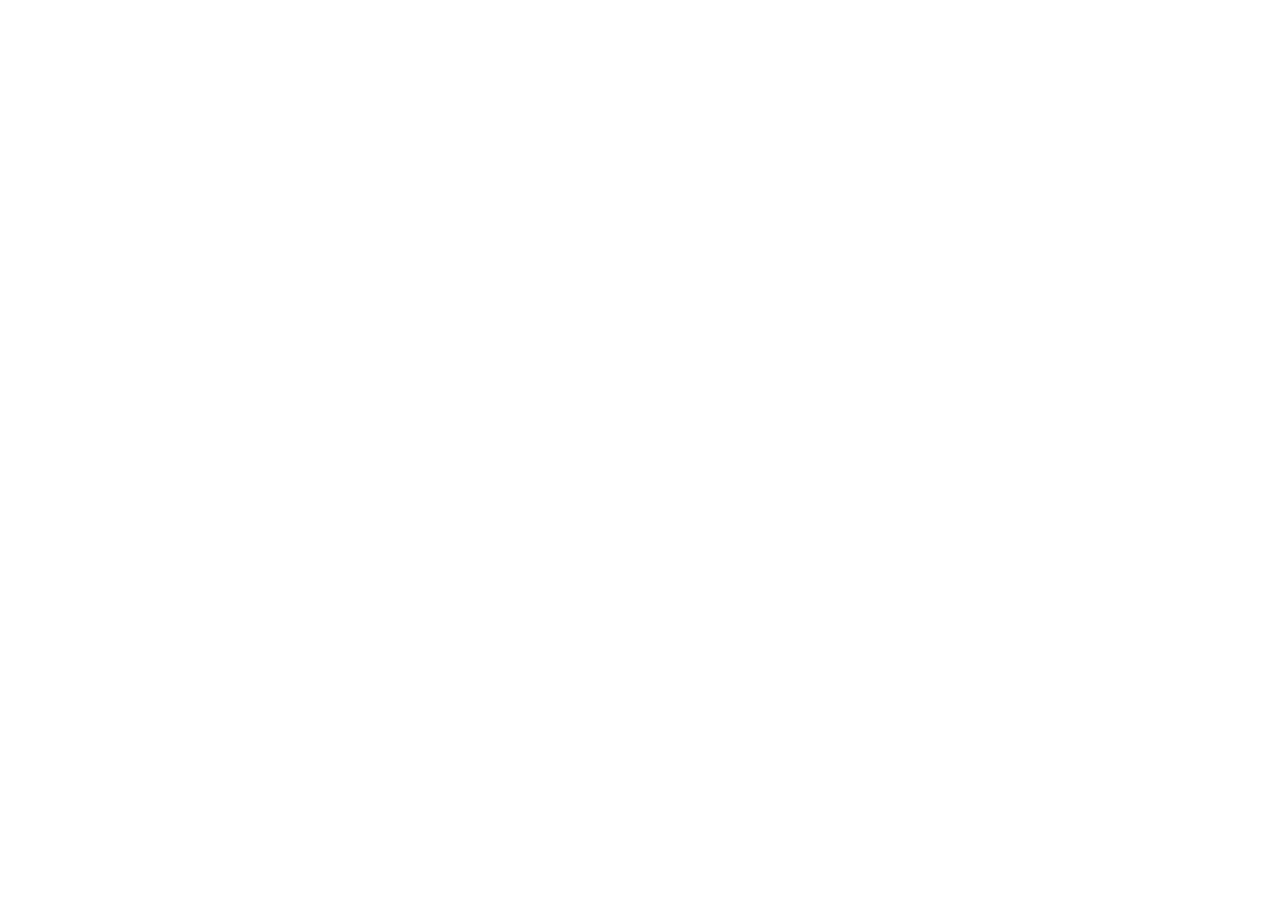
==== index.html @ e73e7d52 "Initial commit" ====
<!DOCTYPE html>
<html lang="en">
    <head>
        <meta charset="UTF-8" />
        <meta name="viewport" content="width=device-width, initial-scale=1.0" />
        <link rel="stylesheet" href="./styles/style.css" />
        <title>Movies List</title>
    </head>
    <body>
        <script type="module" src="./src/init.js"></script>
    </body>
</html>
---- styles/style.css ----
@import url('https://fonts.googleapis.com/css2?family=Poppins:wght@200;300;400;500;600&display=swap');
*,
*::before,
*::after {
    margin: 0;
    padding: 0;
    box-sizing: border-box;
    font-family: 'Poppins', sans-serif;
}
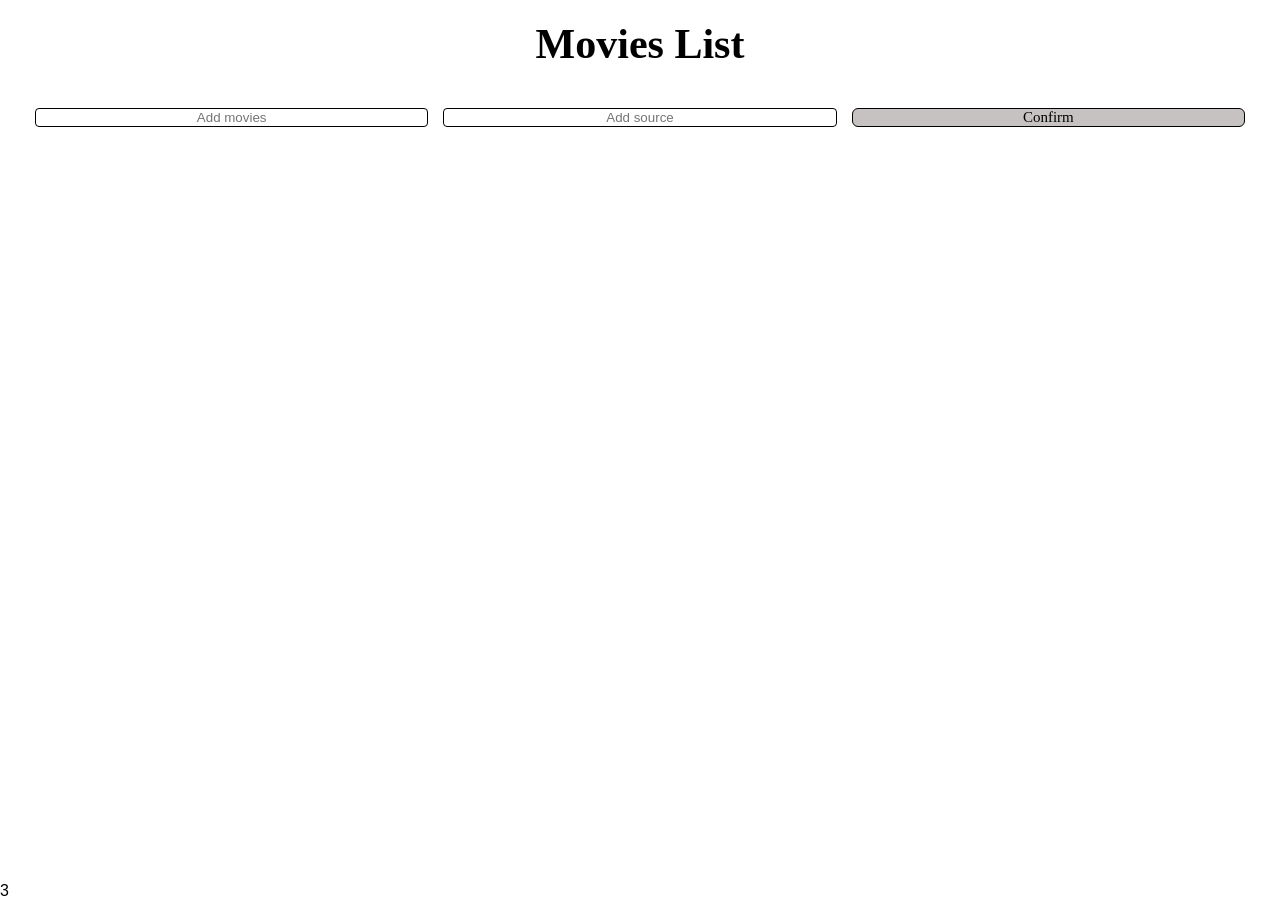
==== commit 913fdbef: "finish add, delete" ====
--- a/index.html
+++ b/index.html
@@ -7,6 +7,38 @@
         <title>Movies List</title>
     </head>
     <body>
+        <div class="wrapper">
+            <header class="header">
+                <div class="header__container">
+                    <div class="title__container title">
+                        <h1 class="title__text">Movies List</h1>
+                    </div>
+                </div>
+            </header>
+            <main class="main">
+                <div class="page__container">
+                    <div class="input__container input">
+                        <input
+                            type="text"
+                            id="add-movie"
+                            class="input-movie"
+                            placeholder="Add movies"
+                        />
+                        <input
+                            type="text"
+                            id="add-source"
+                            class="input-source"
+                            placeholder="Add source"
+                        />
+                        <button class="btn-add">Confirm</button>
+                    </div>
+                </div>
+                <div class="movies__container movies">
+                    <div class="movies-root"></div>
+                </div>
+            </main>
+            <footer class="footer">3</footer>
+        </div>
         <script type="module" src="./src/init.js"></script>
     </body>
 </html>
--- a/styles/style.css
+++ b/styles/style.css
@@ -1,9 +1,143 @@
+/* import google fonts*/
+
 @import url('https://fonts.googleapis.com/css2?family=Poppins:wght@200;300;400;500;600&display=swap');
+
+/* reset default*/
 *,
 *::before,
 *::after {
     margin: 0;
     padding: 0;
+    border: 0;
     box-sizing: border-box;
     font-family: 'Poppins', sans-serif;
 }
+
+html,
+body {
+    height: 100%;
+}
+
+button {
+    line-height: inherit;
+    font-weight: inherit;
+    font-size: inherit;
+    cursor: pointer;
+    color: inherit;
+
+    background-color: transparent;
+}
+
+/* --------------------------------------------------- */
+
+.wrapper {
+    min-height: 100%;
+    display: flex;
+    flex-direction: column;
+}
+
+.main {
+    flex: 1 1 auto;
+}
+/* --------------------------------------------------- */
+
+/* container */
+
+[class*='__container'] {
+    max-width: 79.375rem;
+    padding-left: 0.9375rem;
+    padding-right: 0.9375rem;
+    margin: 0 auto;
+}
+
+.title__container {
+    display: flex;
+    justify-content: center;
+    padding-top: 1.25rem;
+    padding-bottom: 1.25rem;
+}
+
+.title__text {
+    font-family: Poppins, serif;
+    font-size: 2.625rem;
+    font-weight: 600;
+}
+
+.input__container {
+    display: grid;
+    grid-template-columns: repeat(3, 1fr);
+    padding-top: 1.25rem;
+    padding-bottom: 1.25rem;
+    gap: 0.9375rem;
+}
+.input-movie {
+    border: 1px solid #000;
+    border-radius: 0.25rem;
+    text-align: center;
+}
+.input-source {
+    border: 1px solid #000;
+    border-radius: 0.25rem;
+    text-align: center;
+}
+.btn-add {
+    font-family: Poppins, serif;
+    font-size: 0.9375rem;
+    border: 1px solid #000;
+    border-radius: 0.375rem;
+    background-color: #c7c2c2;
+    transition: all 0.3s;
+}
+.btn-add:hover {
+    background-color: #535151;
+    color: #fff;
+}
+
+.movie-container {
+    display: flex;
+}
+.movies-root {
+    display: grid;
+    grid-template-columns: repeat(2, 1fr);
+    gap: 1.25rem;
+    justify-items: center;
+    align-items: stretch;
+}
+
+.movie-image {
+    width: 250px;
+    height: 350px;
+    object-fit: cover;
+}
+.movie-title {
+    font-family: Poppins, serif;
+    font-size: 1.25rem;
+    font-weight: 500;
+    text-transform: uppercase;
+    text-align: center;
+}
+.id {
+    display: none;
+}
+
+.button-items {
+    display: grid;
+    grid-template-columns: repeat(2, 1fr);
+    gap: 1.25rem;
+    justify-items: center;
+}
+
+.btn-delete {
+    font-family: Poppins, serif;
+    font-size: 0.9375rem;
+    border: 1px solid #000;
+    border-radius: 0.3125rem;
+    padding: 0.3125rem 0.9375rem;
+}
+.btn-edit {
+    font-family: Poppins, serif;
+    font-size: 0.9375rem;
+    border: 1px solid #000;
+    border-radius: 0.3125rem;
+    padding: 0.3125rem 1.875rem;
+}
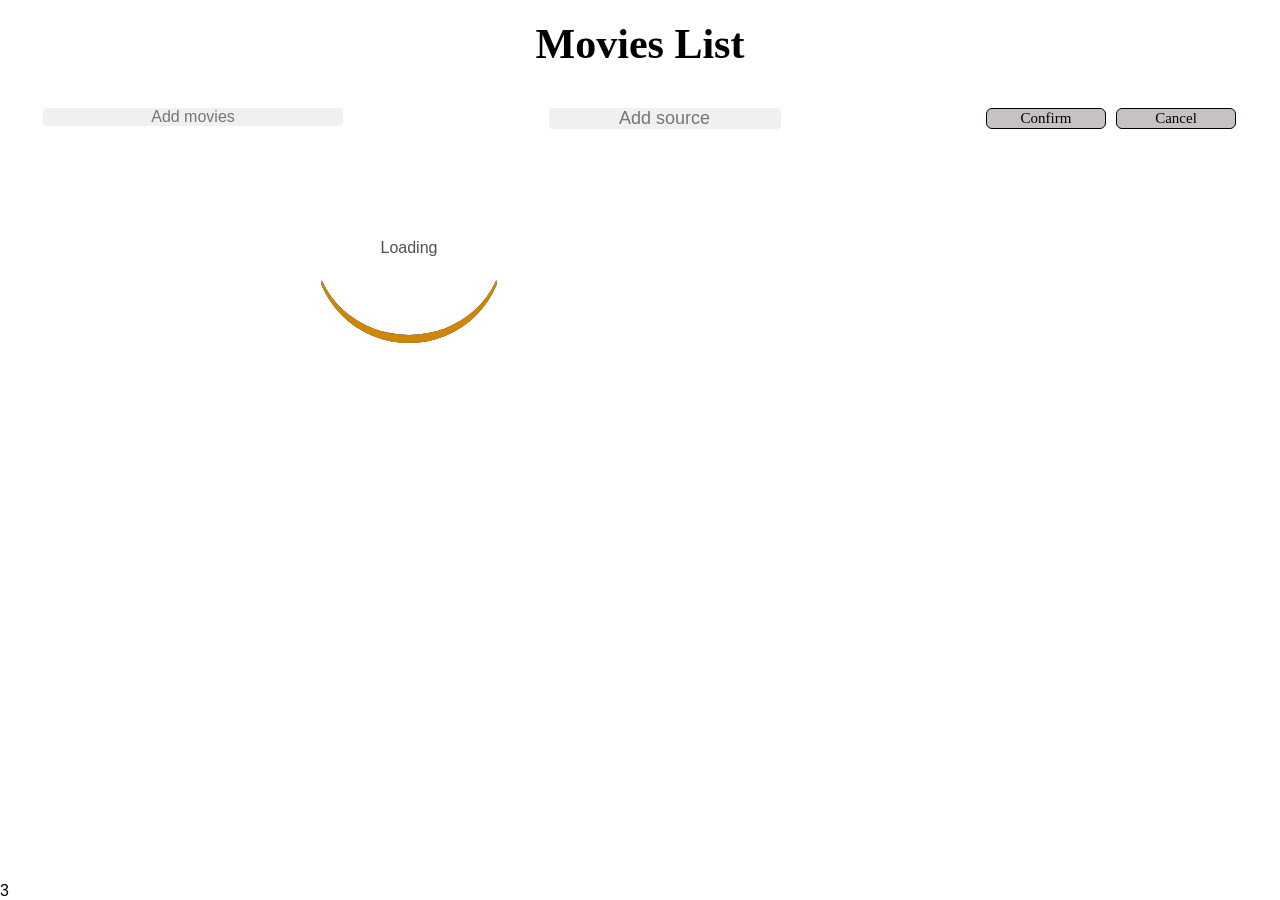
==== commit 7eda2f08: "added btn cancel and other functionality" ====
--- a/index.html
+++ b/index.html
@@ -18,21 +18,29 @@
             <main class="main">
                 <div class="page__container">
                     <div class="input__container input">
-                        <input
-                            type="text"
-                            id="add-movie"
-                            class="input-movie"
-                            placeholder="Add movies"
-                        />
-                        <input
-                            type="text"
-                            id="add-source"
-                            class="input-source"
-                            placeholder="Add source"
-                        />
-                        <button class="btn-add">Confirm</button>
+                        <div class="input-form-title">
+                            <input
+                                type="text"
+                                id="add-movie"
+                                class="input-movie"
+                                placeholder="Add movies"
+                            />
+                        </div>
+                        <div class="input-form-source">
+                            <input
+                                type="text"
+                                id="add-source"
+                                class="input-source"
+                                placeholder="Add source"
+                            />
+                        </div>
+                        <div class="btn-form">
+                            <button class="btn-add">Confirm</button>
+                            <button class="btn-cancel">Cancel</button>
+                        </div>
                     </div>
                 </div>
+                <div class="error"></div>
                 <div class="movies__container movies">
                     <div class="movies-root"></div>
                 </div>
--- a/styles/style.css
+++ b/styles/style.css
@@ -1,6 +1,11 @@
 /* import google fonts*/
 
 @import url('https://fonts.googleapis.com/css2?family=Poppins:wght@200;300;400;500;600&display=swap');
+
+/* import other css */
+@import url(./loader.css);
+@import url(./buttonDelete.css);
+@import url(./buttonEdit.css);
 
 /* reset default*/
 *,
@@ -19,13 +24,22 @@
 }
 
 button {
-    line-height: inherit;
-    font-weight: inherit;
-    font-size: inherit;
+    margin: 0;
+    padding: 0;
+    border: none;
+    background: none;
+    color: inherit;
+    font: inherit;
     cursor: pointer;
-    color: inherit;
-
-    background-color: transparent;
+    text-align: inherit;
+}
+
+input[type='text'] {
+    border: none;
+    outline: none;
+    padding: 0;
+    margin: 0;
+    background: none;
 }
 
 /* --------------------------------------------------- */
@@ -34,6 +48,18 @@
     min-height: 100%;
     display: flex;
     flex-direction: column;
+}
+
+input:empty {
+    background-color: #f0f0f0;
+}
+
+input:not(:empty) {
+    background-color: #fff;
+}
+
+input:focus {
+    border: 2px solid #007bff;
 }
 
 .main {
@@ -50,6 +76,8 @@
     margin: 0 auto;
 }
 
+/* --------------------------------------------------- */
+
 .title__container {
     display: flex;
     justify-content: center;
@@ -63,42 +91,95 @@
     font-weight: 600;
 }
 
+/* --------------------------------------------------- */
+
 .input__container {
-    display: grid;
-    grid-template-columns: repeat(3, 1fr);
+    display: flex;
+    justify-content: space-between;
     padding-top: 1.25rem;
     padding-bottom: 1.25rem;
     gap: 0.9375rem;
+    padding-left: 23px;
+    padding-right: 24px;
+    flex-wrap: wrap;
+}
+.input-form {
+    display: flex;
+
+    gap: 1.25rem;
 }
 .input-movie {
     border: 1px solid #000;
     border-radius: 0.25rem;
     text-align: center;
+    max-width: 500px;
+    min-width: 300px;
+    font-size: 1rem;
 }
 .input-source {
     border: 1px solid #000;
     border-radius: 0.25rem;
     text-align: center;
-}
-.btn-add {
+    font-size: 18px;
+    text-align: center;
+}
+
+/* --------------------------------------------------- */
+
+.btn-form {
+    display: grid;
+    grid-template-columns: repeat(2, 1fr);
+    gap: 0.625rem;
+}
+
+.btn-add,
+.btn-cancel {
     font-family: Poppins, serif;
     font-size: 0.9375rem;
+    max-width: 7.5rem;
+    min-width: 7.5rem;
     border: 1px solid #000;
     border-radius: 0.375rem;
+    text-align: center;
+
     background-color: #c7c2c2;
     transition: all 0.3s;
 }
-.btn-add:hover {
+.btn-add:hover,
+.btn-cancel:hover {
     background-color: #535151;
     color: #fff;
 }
 
+@media (max-width: 65.9375em) {
+    .input__container {
+        justify-content: space-around;
+    }
+}
+
+@media (max-width: 885px) {
+    .input__container {
+    }
+}
+
+/* --------------------------------------------------- */
+
+.err {
+    font-family: Poppins, serif;
+    font-size: 1rem;
+    font-weight: 500;
+    color: #fff;
+    background-color: #ff0000;
+    padding: 0.9375rem;
+}
+/* --------------------------------------------------- */
+
 .movie-container {
     display: flex;
 }
 .movies-root {
     display: grid;
-    grid-template-columns: repeat(2, 1fr);
+    grid-template-columns: repeat(4, 1fr);
     gap: 1.25rem;
     justify-items: center;
     align-items: stretch;
@@ -108,7 +189,12 @@
     width: 250px;
     height: 350px;
     object-fit: cover;
-}
+    transition: transform 0.3s;
+}
+.movie-image:hover {
+    transform: scale(1.1);
+}
+
 .movie-title {
     font-family: Poppins, serif;
     font-size: 1.25rem;
@@ -141,3 +227,54 @@
     border-radius: 0.3125rem;
     padding: 0.3125rem 1.875rem;
 }
+
+@media (max-width: 65.3125em) {
+    .movies-root {
+        grid-template-columns: repeat(3, 1fr);
+        gap: 0.625rem;
+    }
+}
+
+@media (max-width: 51.875em) {
+    .movies-root {
+        grid-template-columns: repeat(2, 1fr);
+        gap: 0.3125rem;
+    }
+}
+
+@media (max-width: 46.875em) {
+    .movies-root {
+        grid-template-columns: repeat(2, 1fr);
+        gap: 0.3125rem;
+    }
+    .input__container {
+        display: flex;
+        flex-direction: column;
+        row-gap: 0.3125rem;
+        justify-content: space-evenly;
+        align-items: center;
+    }
+    .btn-add {
+        padding-left: 0.3125rem;
+        padding-right: 0.3125rem;
+    }
+}
+
+@media (max-width: 36.5625rem) {
+    .movies-root {
+        grid-template-columns: auto;
+    }
+    .input__container {
+        display: flex;
+        flex-direction: column;
+        justify-content: space-evenly;
+        align-items: center;
+    }
+    .btn-add {
+        border: 0.0313rem solid #000;
+        border-radius: 0.1875rem;
+        background-color: #c7c2c2;
+        padding-left: 10px;
+        padding-right: 10px;
+    }
+}
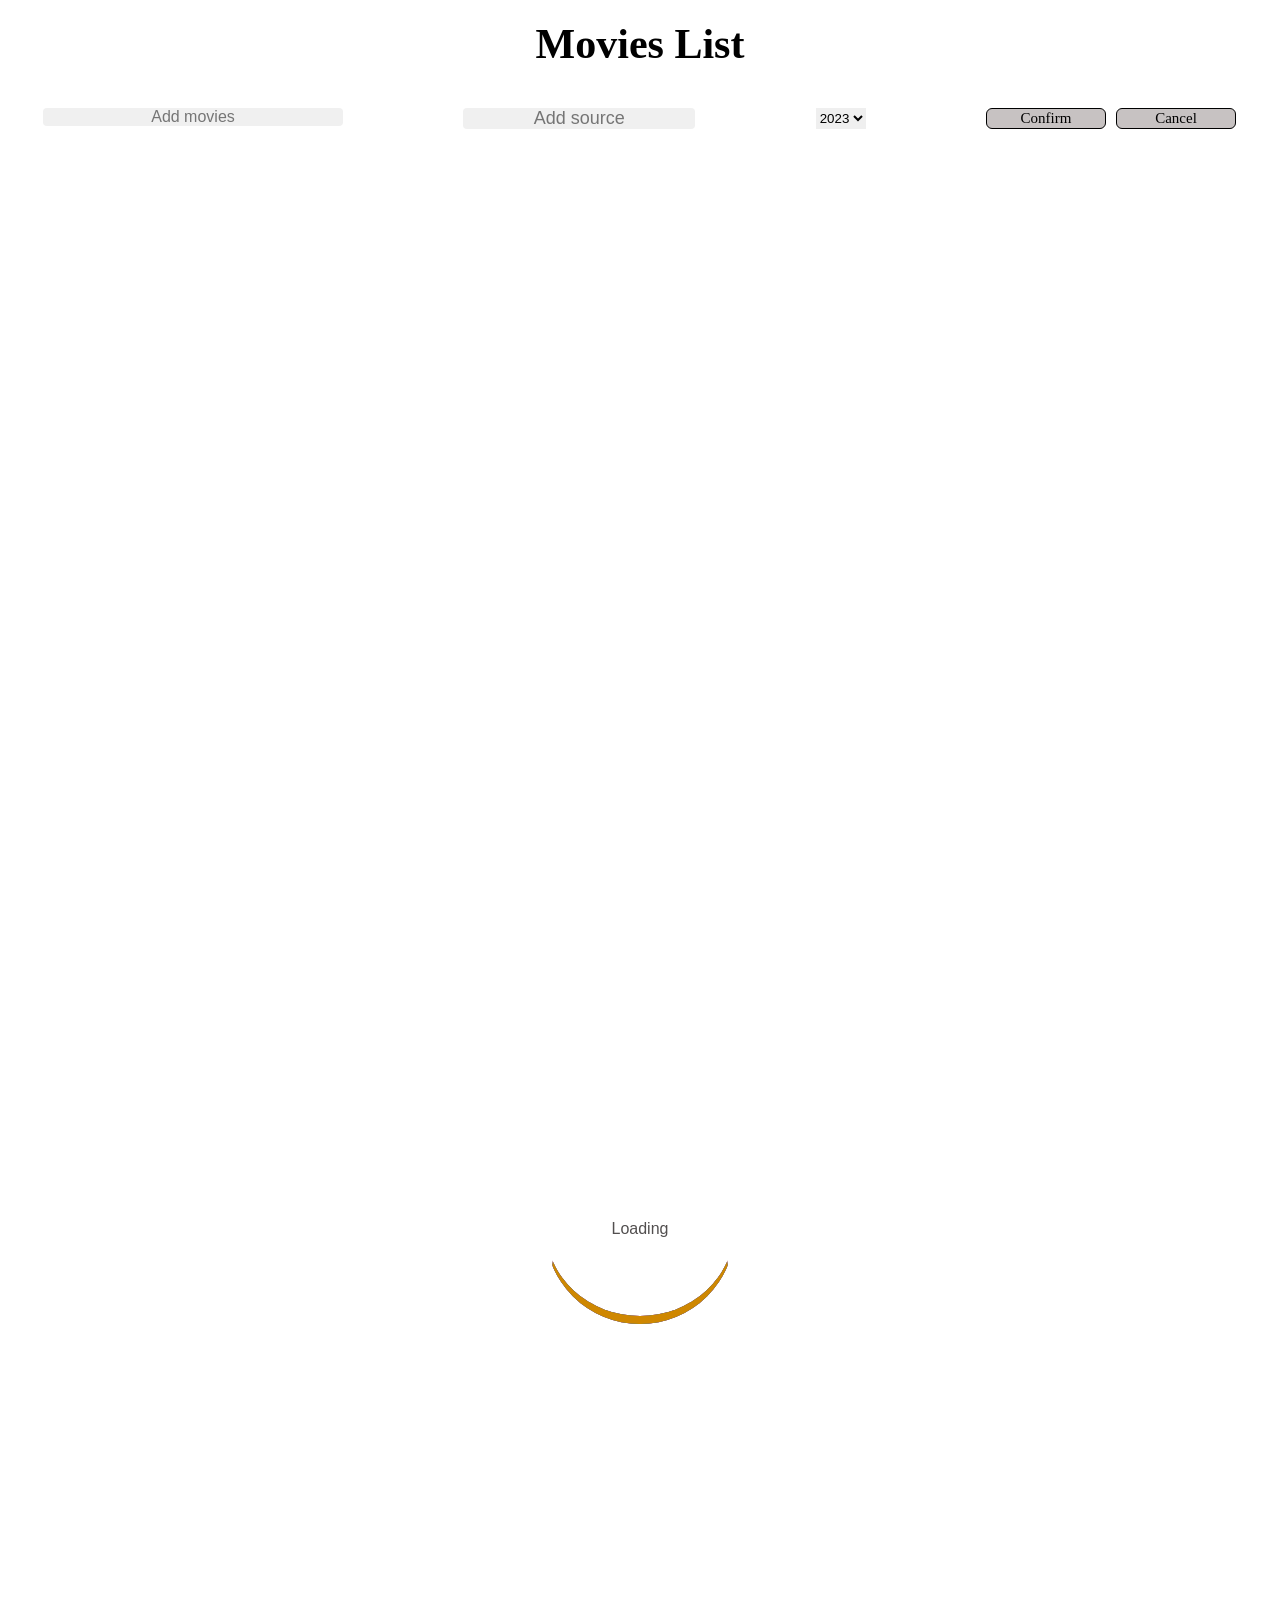
==== commit d52f8c7a: "added image select and new url" ====
--- a/index.html
+++ b/index.html
@@ -34,6 +34,7 @@
                                 placeholder="Add source"
                             />
                         </div>
+                        <select class="years" name="years" id="years"></select>
                         <div class="btn-form">
                             <button class="btn-add">Confirm</button>
                             <button class="btn-cancel">Cancel</button>
@@ -45,7 +46,6 @@
                     <div class="movies-root"></div>
                 </div>
             </main>
-            <footer class="footer">3</footer>
         </div>
         <script type="module" src="./src/init.js"></script>
     </body>
--- a/styles/style.css
+++ b/styles/style.css
@@ -176,21 +176,36 @@
 
 .movie-container {
     display: flex;
+    justify-content: center;
+    align-items: center;
+    height: 100vh;
 }
 .movies-root {
     display: grid;
     grid-template-columns: repeat(4, 1fr);
     gap: 1.25rem;
     justify-items: center;
-    align-items: stretch;
+    align-items: center;
+    height: 100vh;
+}
+
+.movie-info {
+    width: 16.875rem;
+    height: 29.375rem;
+    background-color: #f0f0f0;
+    text-align: center;
+    border-radius: 1.25rem;
+    margin-bottom: 1.25rem;
 }
 
 .movie-image {
-    width: 250px;
-    height: 350px;
+    width: 15.625rem;
+    height: 21.875rem;
     object-fit: cover;
+    border-radius: 1.25rem;
     transition: transform 0.3s;
 }
+
 .movie-image:hover {
     transform: scale(1.1);
 }
@@ -278,3 +293,5 @@
         padding-right: 10px;
     }
 }
+
+/* --------------------------------------------------- */
